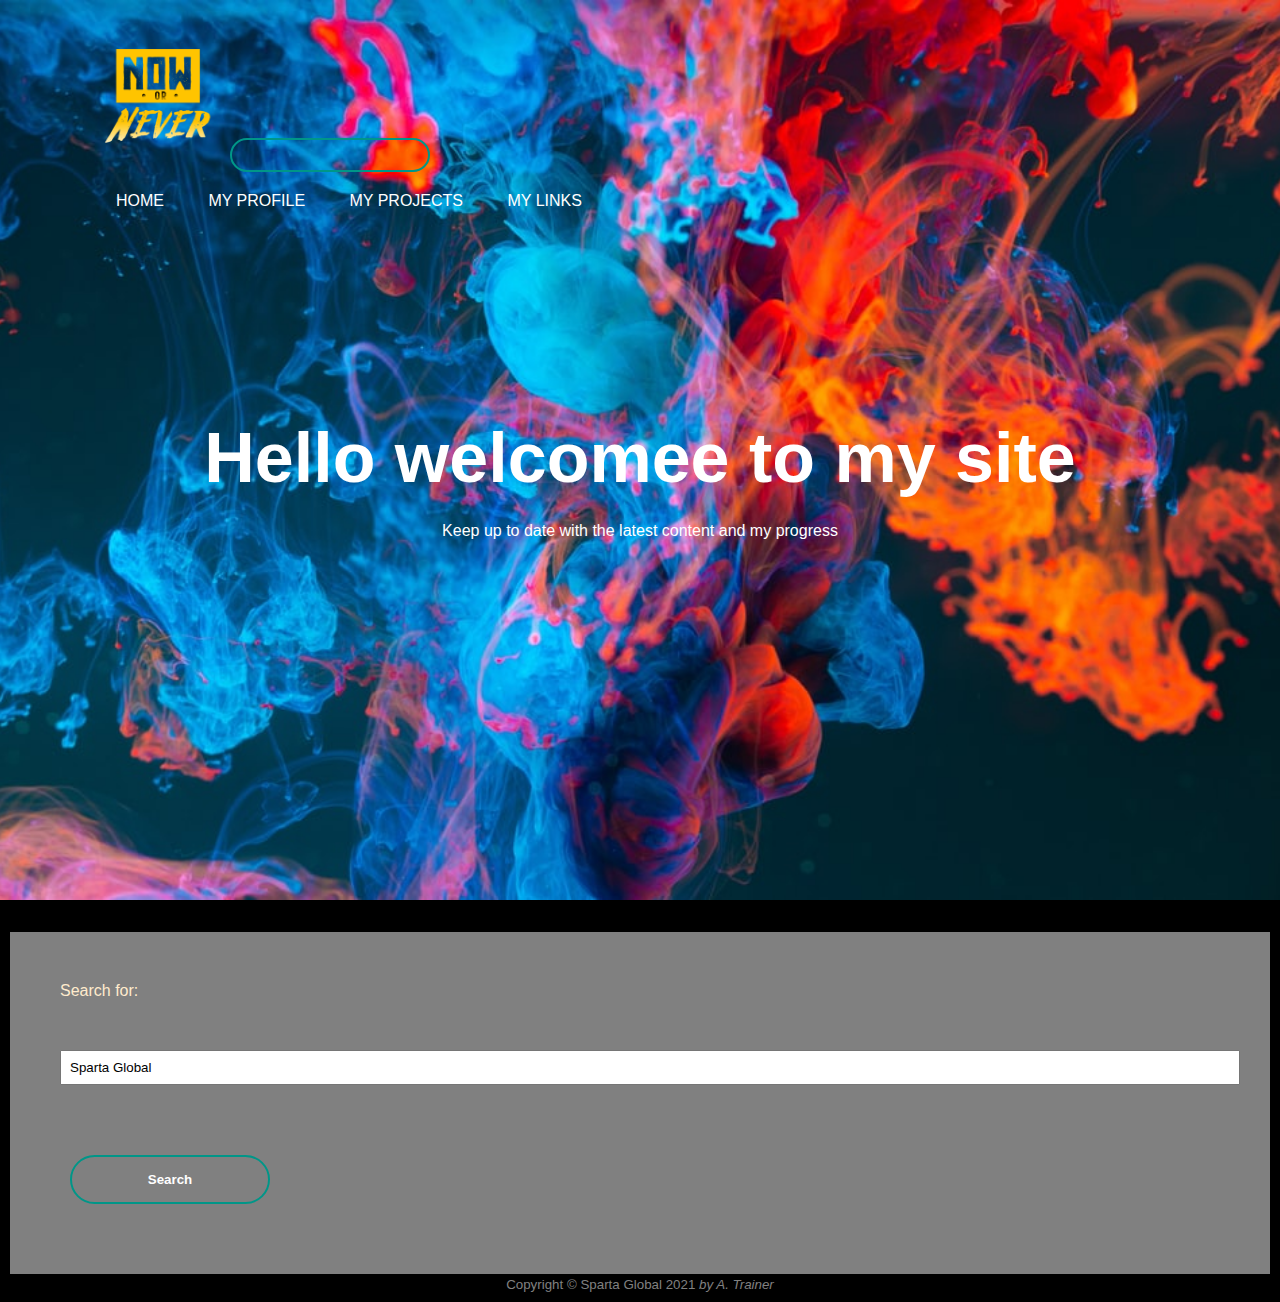
==== index.html @ 20890354 "update" ====
﻿<!DOCTYPE html>

<html lang="en" xmlns="http://www.w3.org/1999/xhtml">
<head>
    <meta charset="utf-8" />
    <title>New Website</title>
    <link rel="stylesheet" href="style.css" />

    <!--<style>
        li {
            background-color: lightgray;
            color: #92d;
        }
    </style>-->
</head>
<body>
    <section class="banner">
        <nav class="navbar navbar-expand-lg bg-dark navbar-dark">

            <div class="container-fluid">
                <img src="Logo.png" class="logo" />
                <button class=" navbar-toggler" type="button" data-bs-toggle="collapse" data-bs-target="#navmenu"><span class="navbar-toggler-icon"></span></button>
                <div class="collapse navbar-collapse" id="navmenu">
                    <ul class="navbar-nav" ms-auto>
                        <li><a href="index.html">Home</a></li>
                        <li><a href="Profile.html">My Profile</a></li>
                        <li><a href="Projects.html">my Projects</a></li>
                        <li><a href="Links.html">My Links</a></li>
                    </ul>
                </div>
            </div>
        </nav>
        <section class=" content">
            <h1>Hello welcomee to my site</h1>
            <p>Keep up to date with the latest content and my progress</p>
        </section>
    </section>
    <section>
        <h3>Search Google</h3>
        <form class="myform" action="https://www.google.co.uk/search">
            <label for="mysearch">Search for:</label><br />
            <input id="mysearch" name="q" type="text" value="Sparta Global" /><br />
            <input class="button" type="submit"value="Search"/> <span> </span>
            <!--<input class="button" type="submit"<button type="button"><span></span>Search</button>/>-->
            <!--<button type="button"> <span></span>Search</button>-->
        </form>
    </section>
    <footer>
        <small>Copyright &copy; Sparta Global 2021 <cite>by A. Trainer</cite></small>
    </footer>
</body>
</html>
---- style.css ----
﻿*
{
    margin:0;
    padding:0;
    font-family: sans-serif;

}
body {
    background-color: black;
    color: black;
    /*font-family:Arial, Arial, Helvetica, sans-serif;
    font-size: 16px;
    font-weight: lighter;*/
    font: lighter 16px Arial,Helvetica, sans-serif;
}
.banner {
    width: 100%;
    height: 100vh;
    background-image:url(background.jpg);
/*    background-color:indigo;
*/    background-size:cover;
    background-position: center;
}

.navbar {
    
    width: 85%;
    margin: auto;
    padding: 35px 0;
    display: flex;
    align-items: center;
    justify-content: space-between;
}
.logo{
    width: 120px;
    cursor: pointer;
}
.navbar ul li{
    list-style:none;
    display:inline-block;
    margin: 0 20px;
    position: relative;
}
.navbar ul li a{
    text-decoration: none;
    color: #fff;
    text-transform:uppercase;
}
.navbar ul li ::after{
    content:'';
    height: 3px;
    width:0;
    background: #009688;
    position: absolute;
    left: 0;
    bottom: -10px;
    transition: 0.5s;

}
.navbar ul li:hover ::after{
    width: 100%;

}
.myform {
        background-color: grey;
        color: blanchedalmond;
        padding: 50px;
        margin: 10px;
        text-align:left;
}

.myform input[type="text"] {
        padding: 8px;
        margin-top: 50px;
        margin-bottom: 50px;
        width: 100%;
}
.content{
    width: 100%;
    position: absolute;
    top: 50%;
    transform: translateY(-50%);
    text-align: center;
    color: white;
}
.content h1{
    font-size: 70px;
    margin-top:80px;
}
.content p{
    margin: 20px auto;
    font-weight: 100;
    line-height: 25px;
}
.button {
    width: 200px;
    padding: 15px 0;
    text-align: center;
    margin: 20px 10px;
    border-radius: 25px;
    font-weight: bold;
    border: 2px solid #009688;
    background: transparent;
    color: #fff;
    cursor: pointer;
    position: relative;
    overflow: hidden;
}
button {
    width: 200px;
    padding: 15px 0;
    text-align: center;
    margin: 20px 10px;
    border-radius: 25px;
    font-weight: bold;
    border: 2px solid #009688;
    background: transparent;
    color: #fff;
    cursor: pointer;
    position: relative;
    overflow: hidden;
}
span{
    background: #009688;
    height: 100%;
    width: 0;
    border-radius:25px;
    position: absolute;
    left: 0;
    bottom:0;
    z-index: -1;
    transition: 0.5s;


}

button:hover span {
    
    width: 100%;
    transition: 0.5s
}


.button:hover{
    left:0;
    width:15%;
    transition: 0.5s;
    background: #009688;
}

footer {
    width: 100%;
    position: relative;
    bottom: 50%;
    transform: translateY(-50%);
    text-align: center;
    color: gray;
}
.split {
    height: 80%;
    width: 50%;
    position:absolute;
    z-index: -1;
    top: 200px;
    
    overflow-x: hidden;
    padding-top: 10px;
}
.left {
    left: 0;
    background-color: azure;
    ima
}

.right {
    right: 0;
    background-image: url(image1.jpg);
    
    color: white;
    font-size: 20px;
}
.centered {
    position: absolute;
    top: 50%;
    left: 50%;
    transform: translate(-50%, -50%);
    text-align: center;
}
.container{
    color: white;
}
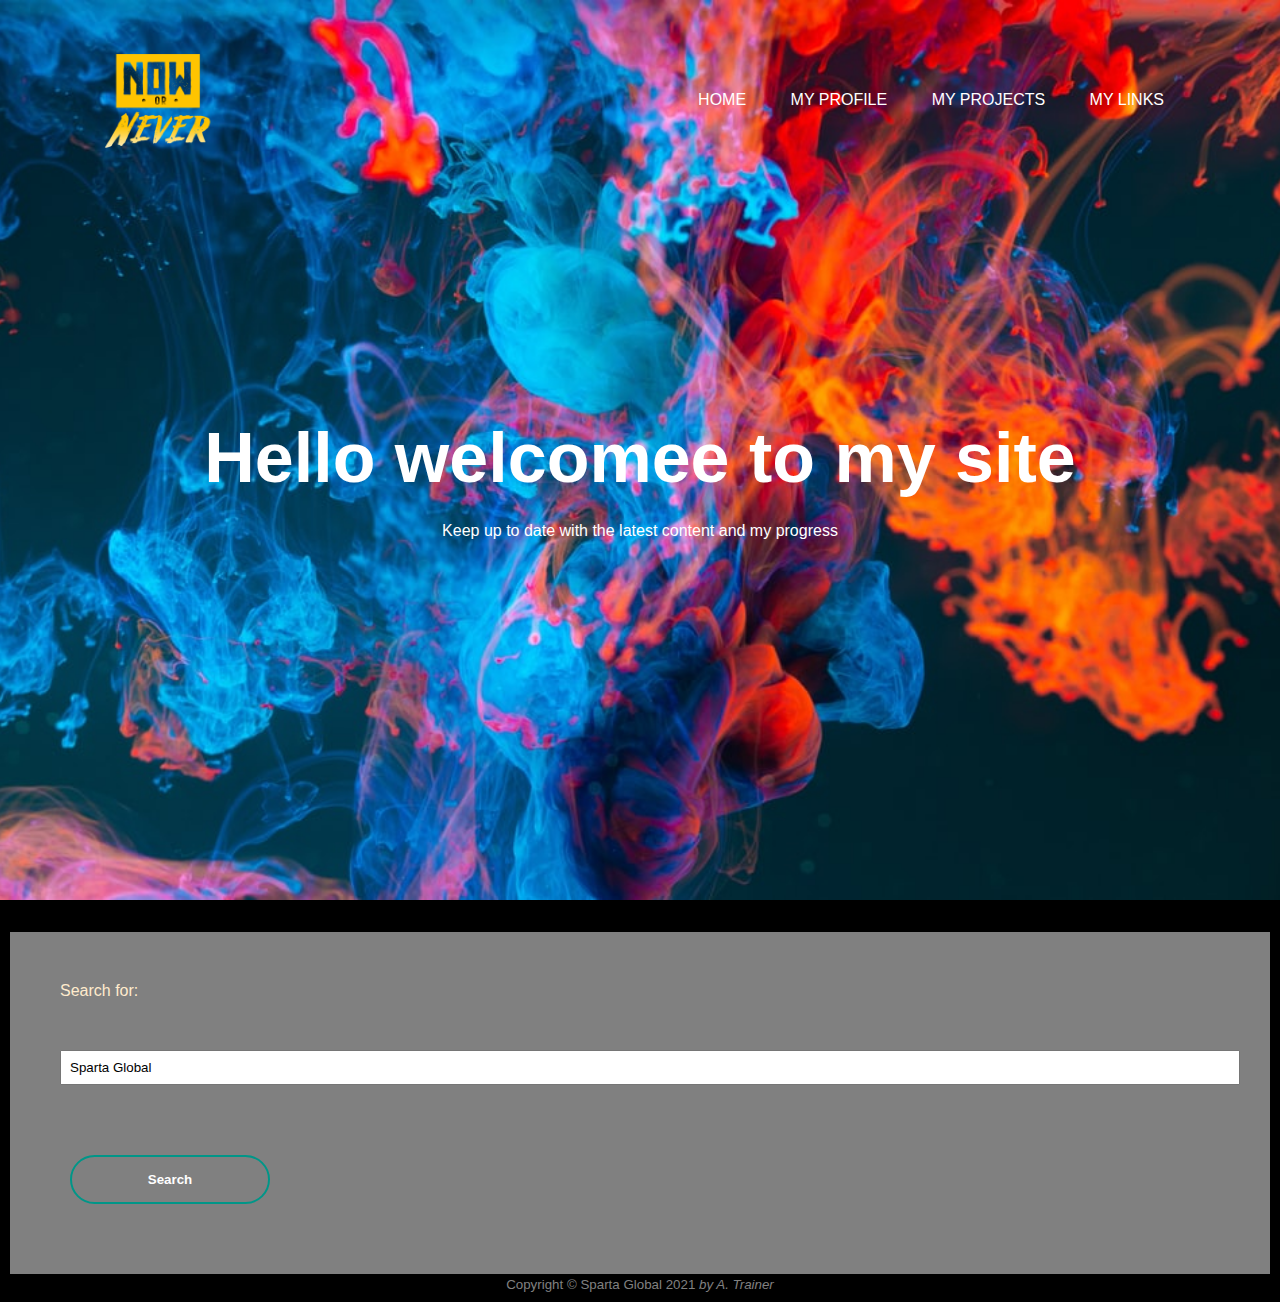
==== commit 56905d81: "update" ====
--- a/index.html
+++ b/index.html
@@ -15,21 +15,16 @@
 </head>
 <body>
     <section class="banner">
-        <nav class="navbar navbar-expand-lg bg-dark navbar-dark">
+        <section class="navbar">
+            <img src="Logo.png" class="logo" />
 
-            <div class="container-fluid">
-                <img src="Logo.png" class="logo" />
-                <button class=" navbar-toggler" type="button" data-bs-toggle="collapse" data-bs-target="#navmenu"><span class="navbar-toggler-icon"></span></button>
-                <div class="collapse navbar-collapse" id="navmenu">
-                    <ul class="navbar-nav" ms-auto>
-                        <li><a href="index.html">Home</a></li>
-                        <li><a href="Profile.html">My Profile</a></li>
-                        <li><a href="Projects.html">my Projects</a></li>
-                        <li><a href="Links.html">My Links</a></li>
-                    </ul>
-                </div>
-            </div>
-        </nav>
+            <ul>
+                <li><a href="#">Home</a></li>
+                <li><a href="Profile.html">My Profile</a></li>
+                <li><a href="Projects.html">my Projects</a></li>
+                <li><a href="Links.html">My Links</a></li>
+            </ul>
+        </section>
         <section class=" content">
             <h1>Hello welcomee to my site</h1>
             <p>Keep up to date with the latest content and my progress</p>
--- a/style.css
+++ b/style.css
@@ -26,7 +26,7 @@
     
     width: 85%;
     margin: auto;
-    padding: 35px 0;
+    padding: 40px 0;
     display: flex;
     align-items: center;
     justify-content: space-between;
@@ -106,7 +106,7 @@
     position: relative;
     overflow: hidden;
 }
-button {
+/*button {
     width: 200px;
     padding: 15px 0;
     text-align: center;
@@ -132,7 +132,7 @@
     transition: 0.5s;
 
 
-}
+}*/
 
 button:hover span {
     
@@ -169,7 +169,7 @@
 .left {
     left: 0;
     background-color: azure;
-    ima
+    
 }
 
 .right {
@@ -188,4 +188,31 @@
 }
 .container{
     color: white;
-}+}
+.box-1 {
+    /*background-color: whitesmoke;*/
+    border-top: 5px red solid;
+    border-bottom: 5px red solid;
+    border-left: 5px red solid;
+    border-right: 5px red solid;
+    border-style: ridge;
+    padding-left: 20%;
+    padding-right: 20%;
+    color: white;
+}
+.box-1 h4 
+{
+    font-family: Tahoma;
+    font-weight: 800;
+    font-style: italic;
+    text-decoration: underline;
+    text-transform: uppercase;
+    letter-spacing: 0.1em;
+}
+.box-2 {
+    /*background-color: wheat;*/
+    border: 5px rebeccapurple solid;
+    padding: 20px;
+    margin: 10px;
+    color: white;
+}
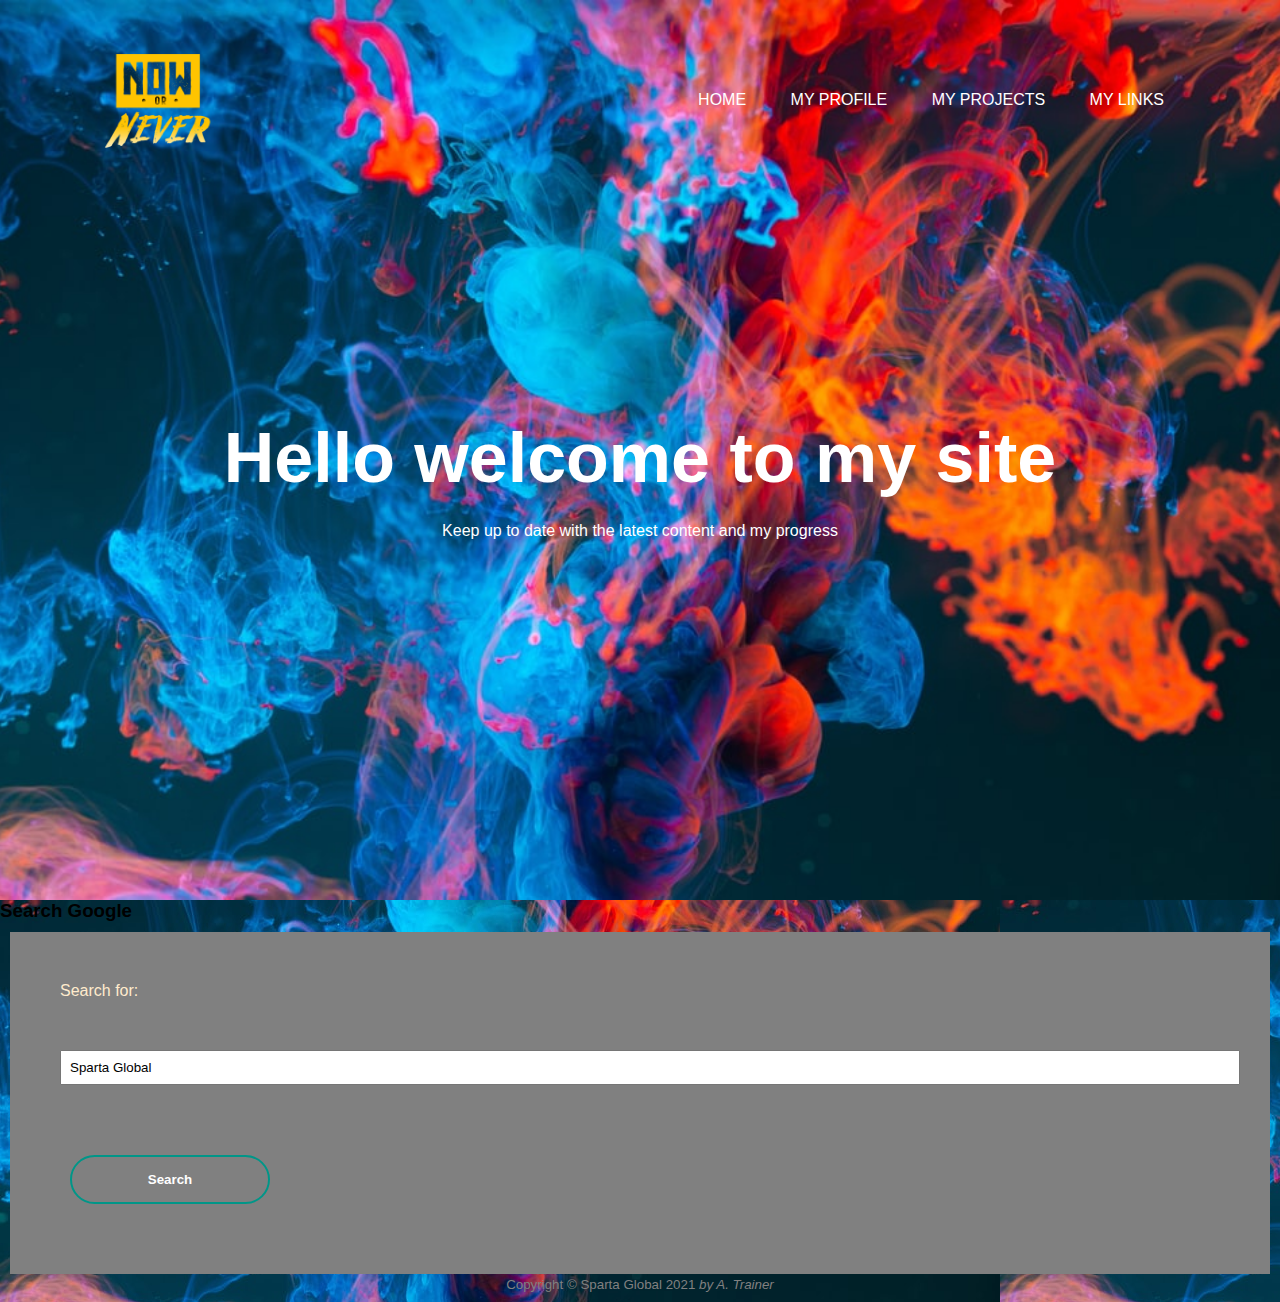
==== commit bf751400: "changes" ====
--- a/index.html
+++ b/index.html
@@ -26,7 +26,7 @@
             </ul>
         </section>
         <section class=" content">
-            <h1>Hello welcomee to my site</h1>
+            <h1>Hello welcome to my site</h1>
             <p>Keep up to date with the latest content and my progress</p>
         </section>
     </section>
--- a/style.css
+++ b/style.css
@@ -6,7 +6,7 @@
 
 }
 body {
-    background-color: black;
+    background-image: url(background.jpg);
     color: black;
     /*font-family:Arial, Arial, Helvetica, sans-serif;
     font-size: 16px;
@@ -30,6 +30,7 @@
     display: flex;
     align-items: center;
     justify-content: space-between;
+    
 }
 .logo{
     width: 120px;
@@ -106,7 +107,7 @@
     position: relative;
     overflow: hidden;
 }
-/*button {
+button {
     width: 200px;
     padding: 15px 0;
     text-align: center;
@@ -120,7 +121,7 @@
     position: relative;
     overflow: hidden;
 }
-span{
+/*span{
     background: #009688;
     height: 100%;
     width: 0;
@@ -168,15 +169,14 @@
 }
 .left {
     left: 0;
-    background-color: azure;
+    background-color: ghostwhite;
     
 }
 
 .right {
     right: 0;
-    background-image: url(image1.jpg);
-    
-    color: white;
+    background-color: gray;
+    color: black;
     font-size: 20px;
 }
 .centered {
@@ -187,7 +187,7 @@
     text-align: center;
 }
 .container{
-    color: white;
+    color: black;
 }
 .box-1 {
     /*background-color: whitesmoke;*/
@@ -198,7 +198,7 @@
     border-style: ridge;
     padding-left: 20%;
     padding-right: 20%;
-    color: white;
+    color: black;
 }
 .box-1 h4 
 {
@@ -214,5 +214,51 @@
     border: 5px rebeccapurple solid;
     padding: 20px;
     margin: 10px;
+    color: black;
+}
+.dropbtn {
+    background-color: forestgreen;
     color: white;
-}
+    padding: 16px;
+    font-size: 16px;
+    border: none;
+}
+
+/* The container <div> - needed to position the dropdown content */
+.dropdown {
+    position: relative;
+    display: inline-block;
+}
+
+/* Dropdown Content (Hidden by Default) */
+.dropdown-content {
+    display: none;
+    position: absolute;
+    background-color: #f1f1f1;
+    min-width: 160px;
+    box-shadow: 0px 8px 16px 0px rgba(0,0,0,0.2);
+    z-index: 1;
+}
+
+    /* Links inside the dropdown */
+    .dropdown-content a {
+        color: black;
+        padding: 12px 16px;
+        text-decoration: none;
+        display: block;
+    }
+
+        /* Change color of dropdown links on hover */
+        .dropdown-content a:hover {
+            background-color: #ddd;
+        }
+
+/* Show the dropdown menu on hover */
+.dropdown:hover .dropdown-content {
+    display: block;
+}
+
+/* Change the background color of the dropdown button when the dropdown content is shown */
+.dropdown:hover .dropbtn {
+    background-color: #3e8e41;
+}
